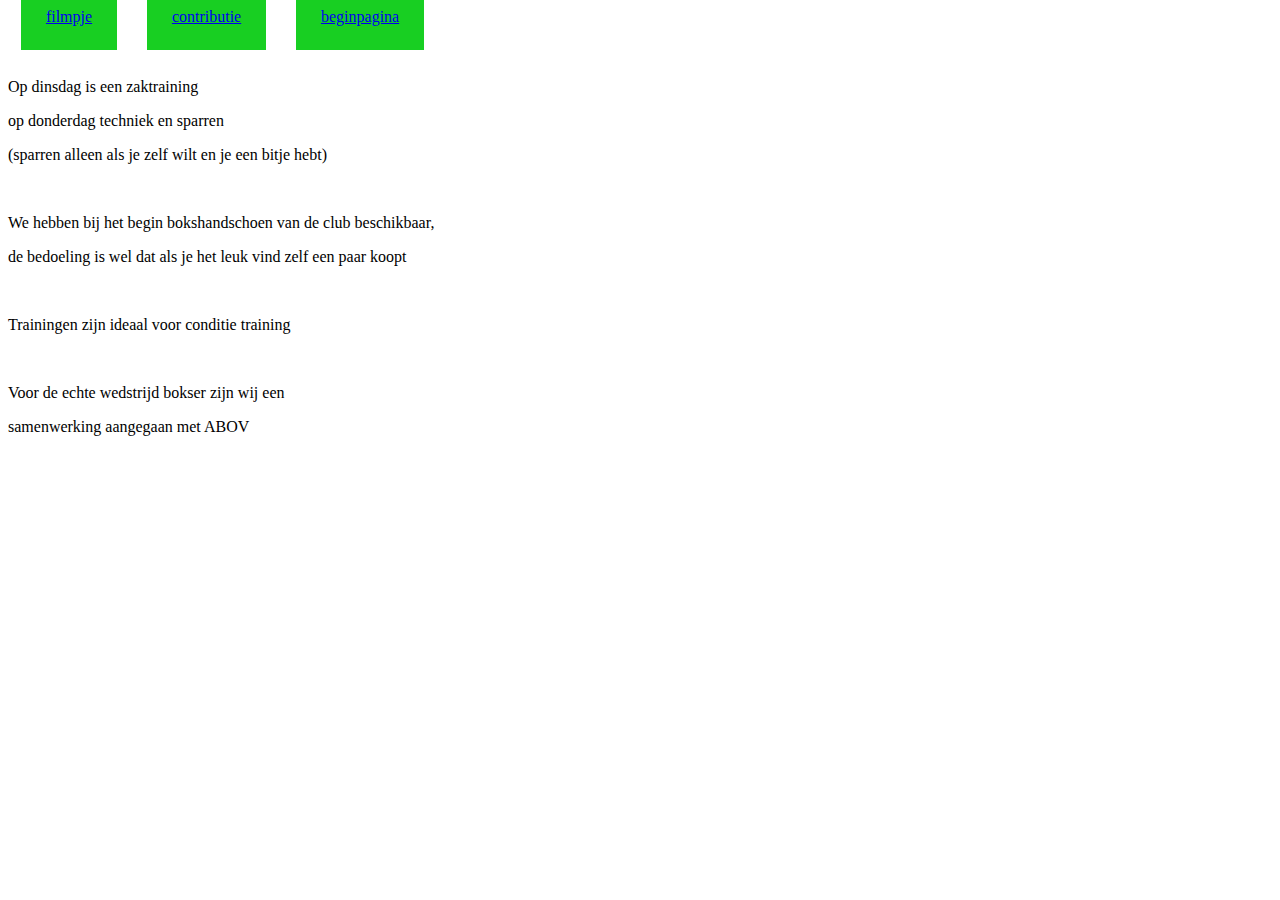
==== degroot2.html @ 89222e19 "Add files via upload" ====
<!DOCTYPE html>
<html lang="en">




<head>
    <header>
        <!-- hier zet je de code in de head tags -->
        <title> Info trainingen boksclub de groot Egmond </title>
    </header>

</head>
<link rel="stylesheet" type="text/css" href="styles6.css">
<main>

    <body>
       

                    
                    <p class="rijtjes"><a href="degroot3.html">filmpje</a></p>
                    <p class="rijtjes"><a href="degroot4.html">contributie</a></p>
                    <p class="rijtjes"><a href="index.html">beginpagina</a></p>
                 

                    <body>
           <br>
           <br>
           <br>

                            <p > Op dinsdag is een zaktraining  </p>
                            <p >op donderdag techniek en sparren</p>
                            <p > (sparren alleen als je zelf wilt en je een bitje hebt)</p>
                            
            <br>

                        <p > We hebben bij het begin bokshandschoen van de club beschikbaar, </p>
                       <p> de bedoeling is wel dat als je het leuk vind zelf een paar koopt</p>

                        <br>
                       
                            <p>  Trainingen zijn ideaal voor conditie training</p>
                              <br>  
                              <p>Voor de echte wedstrijd bokser zijn wij een </p>  
                                

                                <p>samenwerking aangegaan met ABOV</p>
                                
                            </p>
                    
                        <!-- hier zet je de code in de body tags-->
                    </body>
</main>

</html>
---- styles6.css ----
.achtergrond {
    background-color: yellowgreen;
}


.rijtjes {
    display: inline;
    background-color: rgb(24, 207, 34);
    margin: 1%;
    padding: 2%;
    color: rgb(238, 27, 27)
}
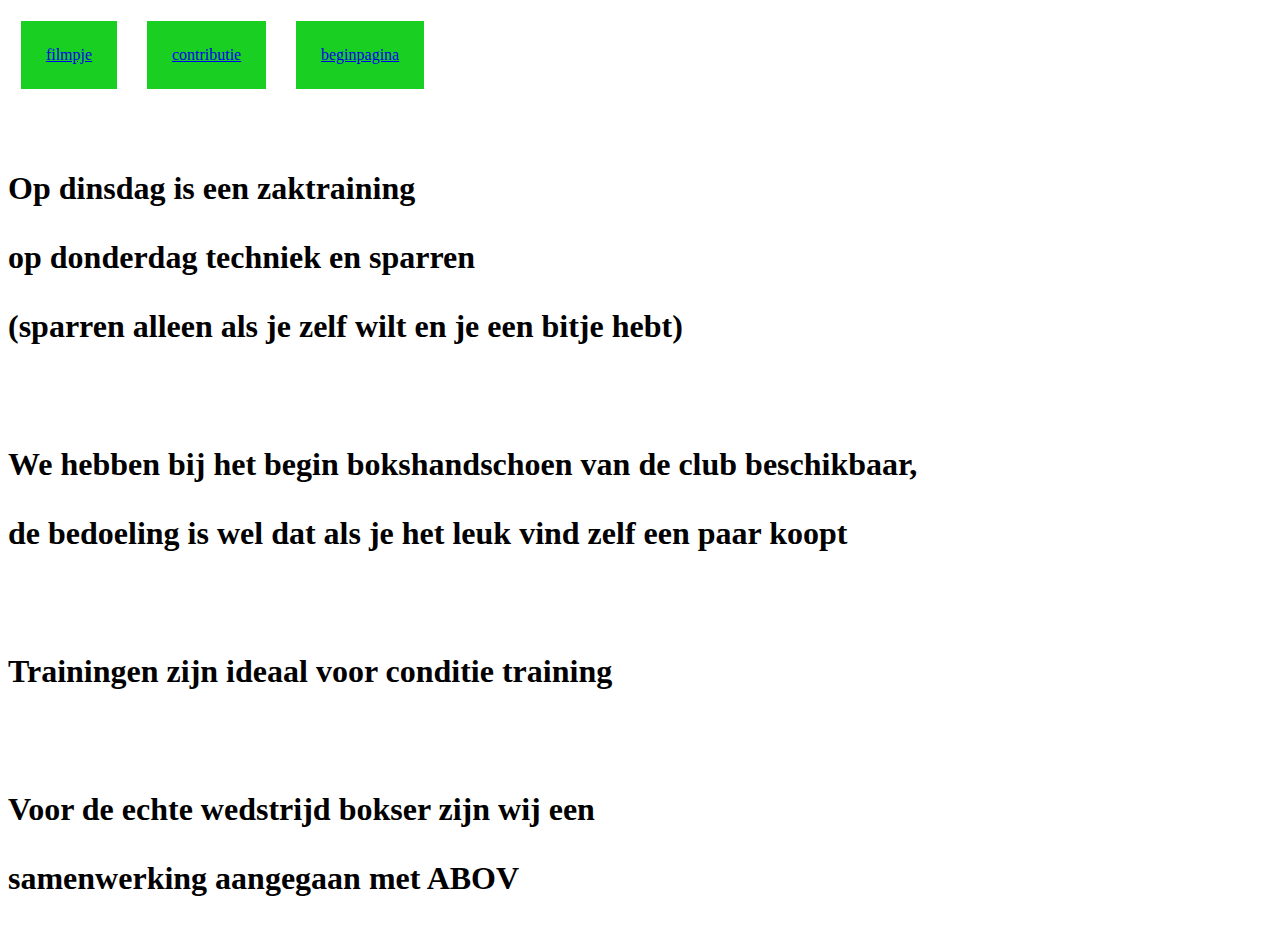
==== commit 4d864ab6: "Update degroot2.html" ====
--- a/degroot2.html
+++ b/degroot2.html
@@ -27,7 +27,7 @@
            <br>
            <br>
            <br>
-
+<h1>
                             <p > Op dinsdag is een zaktraining  </p>
                             <p >op donderdag techniek en sparren</p>
                             <p > (sparren alleen als je zelf wilt en je een bitje hebt)</p>
@@ -45,11 +45,11 @@
                                 
 
                                 <p>samenwerking aangegaan met ABOV</p>
-                                
+                             </h1>   
                             </p>
                     
                         <!-- hier zet je de code in de body tags-->
                     </body>
 </main>
 
-</html>+</html>
--- a/styles6.css
+++ b/styles6.css
@@ -7,9 +7,9 @@
 
 
 .rijtjes {
-    display: inline;
+    display: inline-block;
     background-color: rgb(24, 207, 34);
     margin: 1%;
     padding: 2%;
     color: rgb(238, 27, 27)
-}+}
